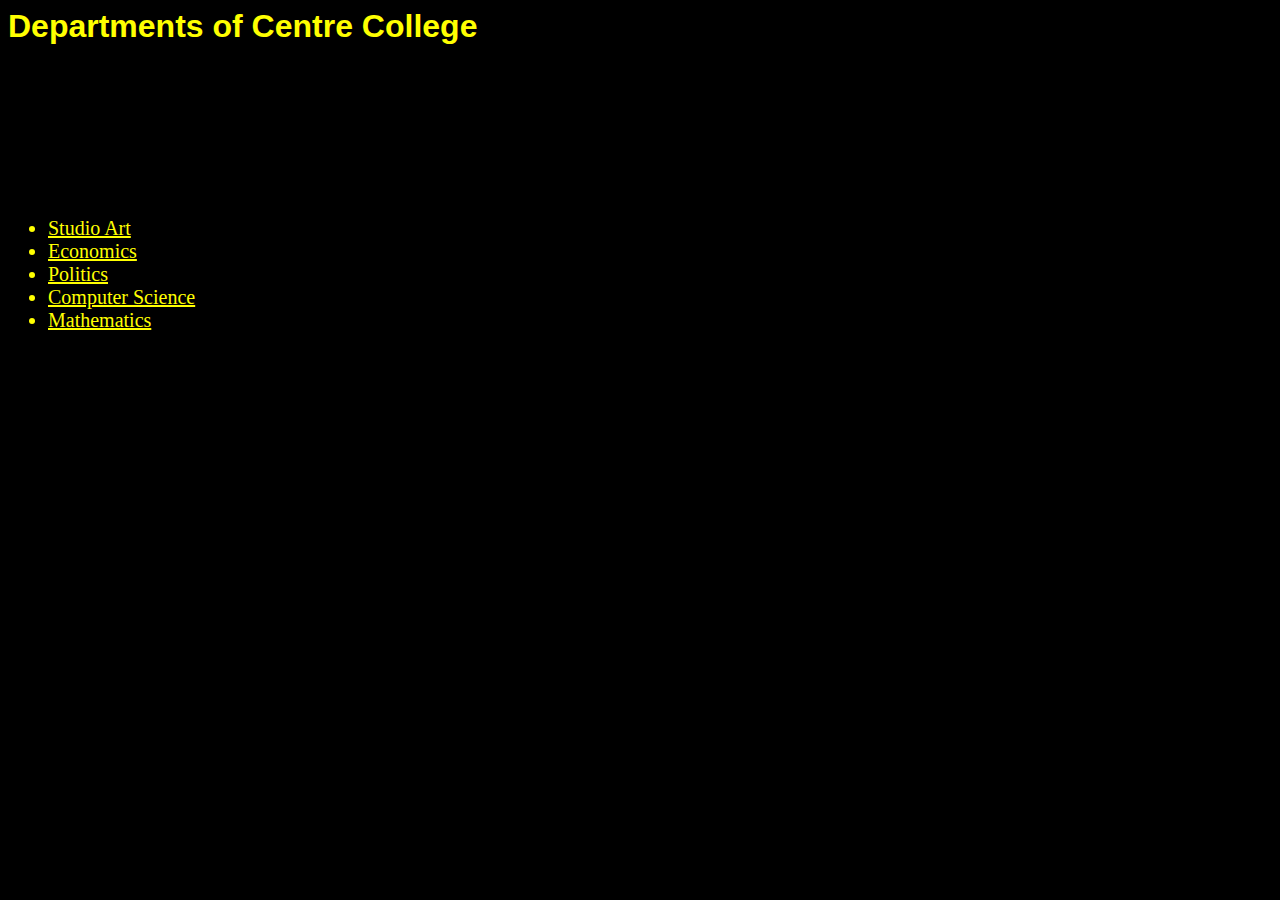
==== SiteB/index.html @ 952abad7 "Lab 2 final" ====
<html>
  <head>
    <title>Departmental Page</title>
      <link href="/SiteB/css/siteB.css" type="text/css" rel="stylesheet">
  </head>
  <body id="landing">
    <h1>Departments of Centre College</h1>
    
    <p>Come and see the adventure that awaits you at Centre College.</p>
    
    <ul class="navigation">
    <li><a href="DivI/studioArt.html">Studio Art</a></li>
      <li><a href="DivII/Economics.html">Economics</a></li>
      <li><a href="DivII/Politics.html">Politics</a></li>
      <li><a href="DivIII/ComputerScience.html">Computer Science</a></li>
      <li><a href="DivIII/Mathematics.html">Mathematics</a></li>
    </ul>
  </body>
</html>
---- SiteB/css/siteB.css ----
body {background-color: black}
h1{font-family:sans-serif }
#landing h1{color: yellow}
#ComputerScience {background-image: url("https://p0.pikrepo.com/preview/396/608/matrix-code.jpg")}
#StudioArt{background-image: url(https://i2.wp.com/media3.giphy.com/media/IMaxc56CAIfni/giphy.gif)}

img{height: 100px; 
    width: 100px; }
th,td{border: 4px solid hotpink}
 p{font-size: 40px;}
 p{font-family: monospace}
#computerscience {color: red}
tr td{font-weight: bolder
}
#landing ul, #landing li{font-size: 20px; 
color: white;}
#landing ul, #landing li, #landing a{color: yellow}
#economics{color: red}
#mathematics{background-image: url(https://media1.tenor.com/images/fb3f2d1e814190100a4ae401b1660d5b/tenor.gif?itemid=6081931)}
#politics{background-image: url(https://media2.giphy.com/media/l2JdTgeQzfPIvYeZO/giphy.gif)}
#StudioArt{color:orange}
#economics{background-image: url(https://media3.giphy.com/media/11il9XRmW24Dni/giphy.gif?cid=ecf05e47rk2xvv031xas5niyj05u1m4ykyzs1kcsd3q28heg&rid=giphy.gif)}
th,td{font-size: 30px}

.department a{font-size: 20px; color:inherit}
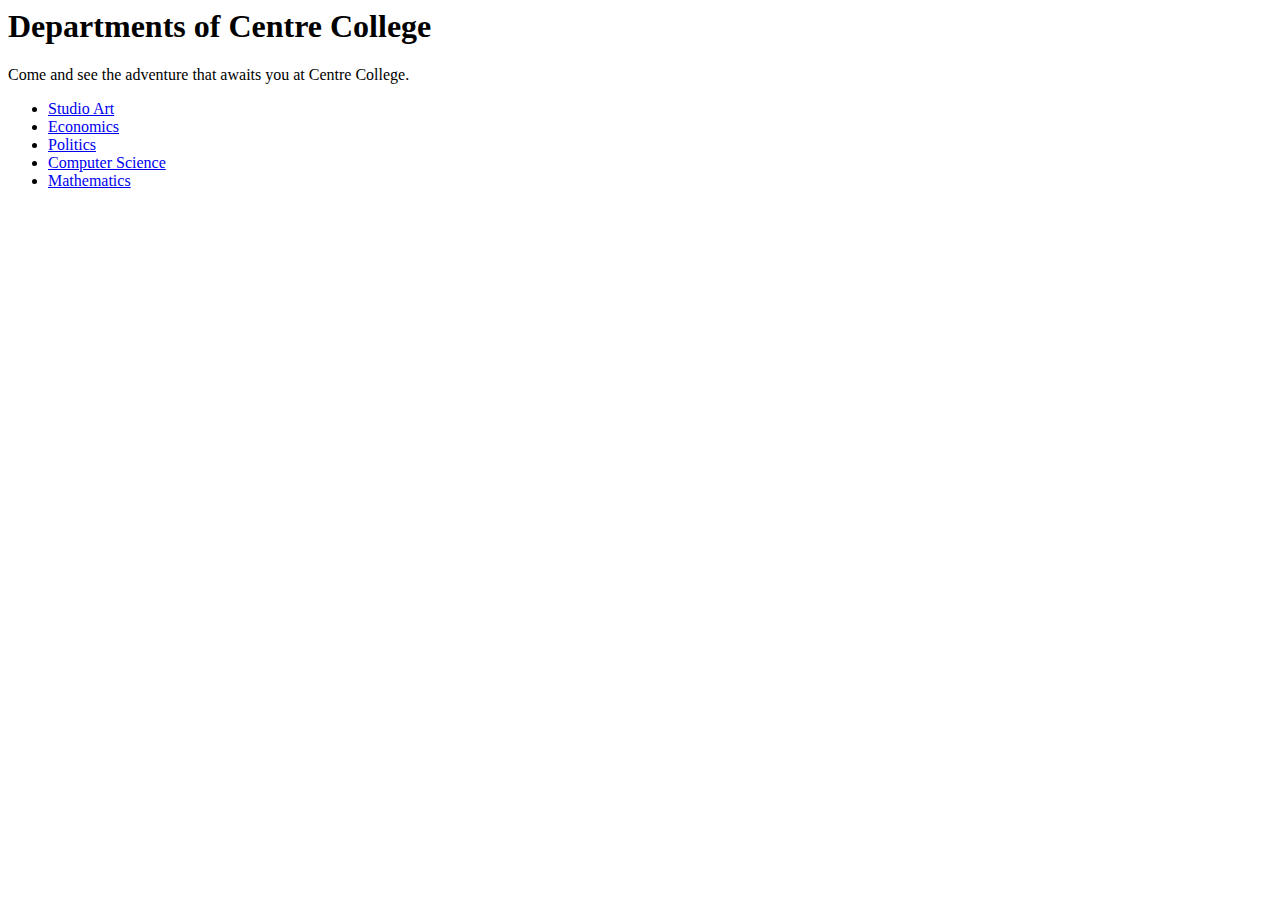
==== commit 2e9d0e19: "The Real Final" ====
--- a/SiteB/index.html
+++ b/SiteB/index.html
@@ -1,7 +1,7 @@
 <html>
   <head>
     <title>Departmental Page</title>
-      <link href="/SiteB/css/siteB.css" type="text/css" rel="stylesheet">
+      <link href="SiteB/css/siteB.css" type="text/css" rel="stylesheet">
   </head>
   <body id="landing">
     <h1>Departments of Centre College</h1>
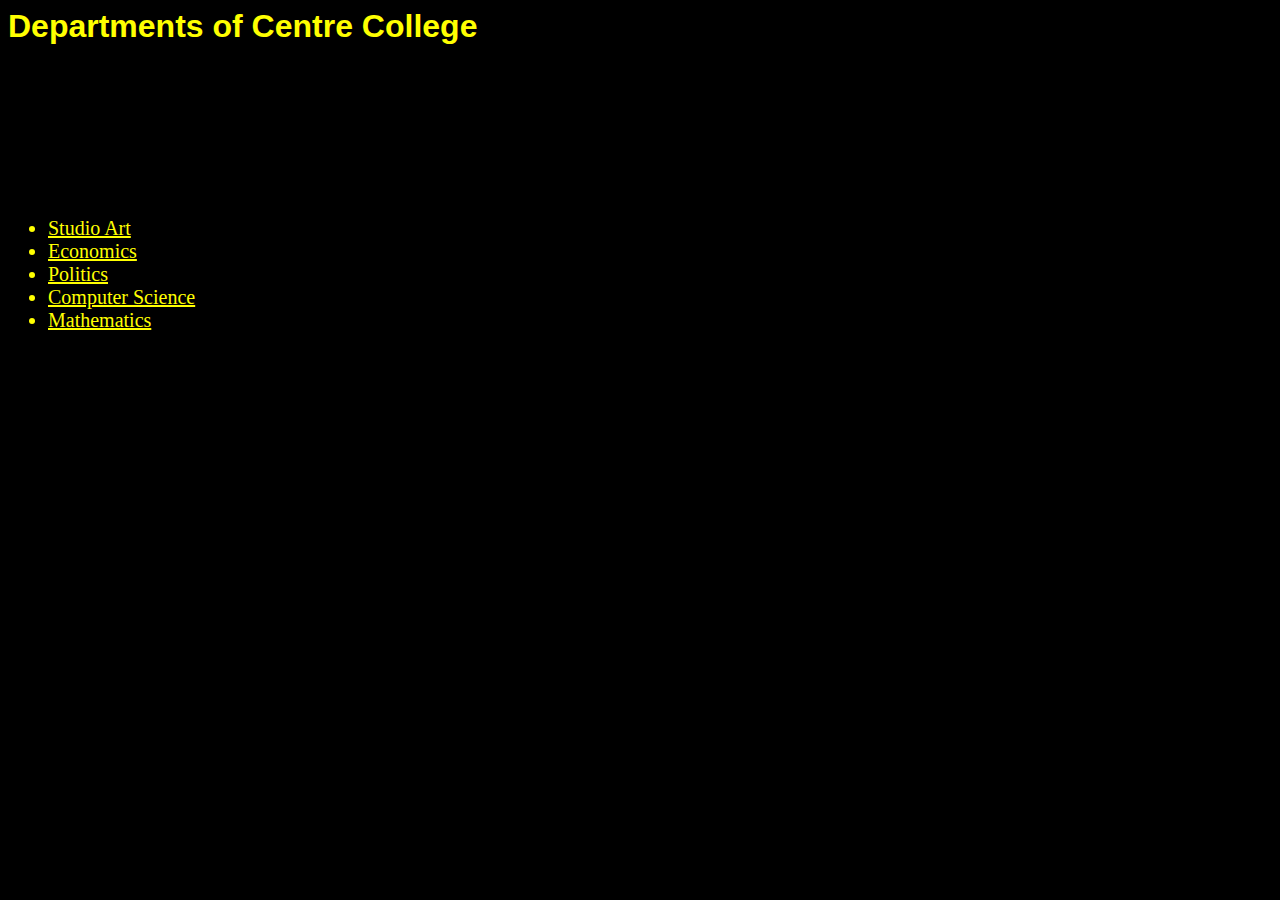
==== commit a0d782f4: "revised final2" ====
--- a/SiteB/index.html
+++ b/SiteB/index.html
@@ -1,7 +1,7 @@
 <html>
   <head>
     <title>Departmental Page</title>
-      <link href="SiteB/css/siteB.css" type="text/css" rel="stylesheet">
+      <link href="/SiteB/css/siteB.css" type="text/css" rel="stylesheet">
   </head>
   <body id="landing">
     <h1>Departments of Centre College</h1>
--- a/SiteB/css/siteB.css
+++ b/SiteB/css/siteB.css
@@ -0,0 +1,25 @@
+body {background-color: black}
+h1{font-family:sans-serif }
+#landing h1{color: yellow}
+#ComputerScience {background-image: url("https://p0.pikrepo.com/preview/396/608/matrix-code.jpg")}
+#StudioArt{background-image: url(https://i2.wp.com/media3.giphy.com/media/IMaxc56CAIfni/giphy.gif)}
+
+img{height: 100px; 
+    width: 100px; }
+th,td{border: 4px solid hotpink}
+ p{font-size: 40px;}
+ p{font-family: monospace}
+#computerscience {color: red}
+tr td{font-weight: bolder
+}
+#landing ul, #landing li{font-size: 20px; 
+color: white;}
+#landing ul, #landing li, #landing a{color: yellow}
+#economics{color: red}
+#mathematics{background-image: url(https://media1.tenor.com/images/fb3f2d1e814190100a4ae401b1660d5b/tenor.gif?itemid=6081931)}
+#politics{background-image: url(https://media2.giphy.com/media/l2JdTgeQzfPIvYeZO/giphy.gif)}
+#StudioArt{color:orange}
+#economics{background-image: url(https://media3.giphy.com/media/11il9XRmW24Dni/giphy.gif?cid=ecf05e47rk2xvv031xas5niyj05u1m4ykyzs1kcsd3q28heg&rid=giphy.gif)}
+th,td{font-size: 30px}
+
+.department a{font-size: 20px; color:inherit}